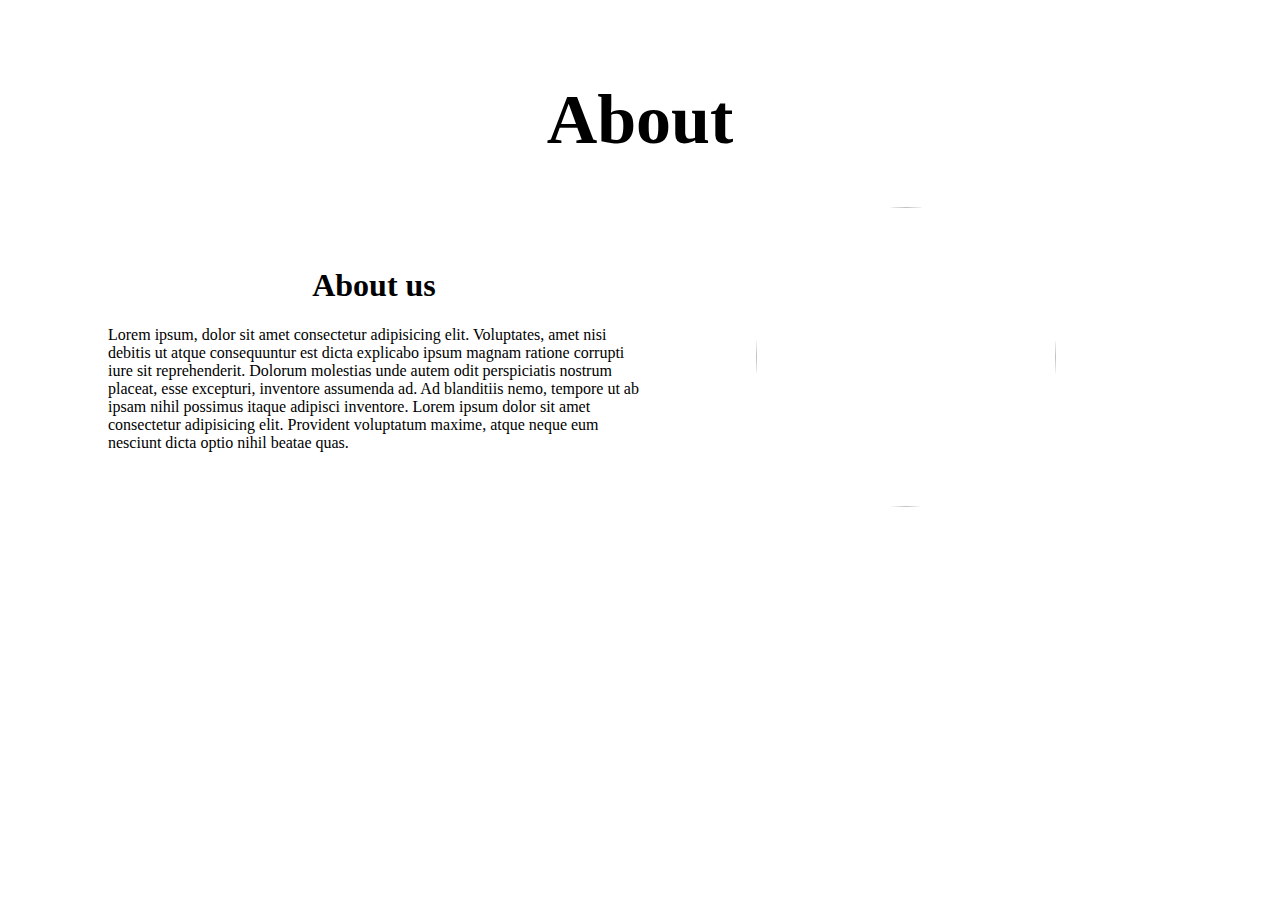
==== About.html @ c8aebd77 "Add files via upload" ====
<!DOCTYPE html>
<html lang="en">
<head>
    <meta charset="UTF-8">
    <meta name="viewport" content="width=device-width, initial-scale=1.0">
    <title>About</title>
    <link rel="stylesheet" href="about.css">
</head>
<body>
    <div id="about">
        <h1 id="section">About</h1>
        <div id="about_row">
            <div class="about_col">
                <h1>About us</h1>
                <p>
                    Lorem ipsum, dolor sit amet consectetur adipisicing elit. Voluptates, amet nisi debitis ut atque consequuntur est dicta explicabo ipsum magnam ratione corrupti iure sit reprehenderit. Dolorum molestias unde autem odit perspiciatis nostrum placeat, esse excepturi, inventore assumenda ad. Ad blanditiis nemo, tempore ut ab ipsam nihil possimus itaque adipisci inventore. Lorem ipsum dolor sit amet consectetur adipisicing elit. Provident voluptatum maxime, atque neque eum nesciunt dicta optio nihil beatae quas.
                </p>
            </div>

            <div class="about_col">
                <div id="about_img">
                    <img src="images/about.png" alt="">
                </div>
            </div>
            
        </div>
    </div>
</body>
</html>
---- about.css ----
/* About section */
#section{
    text-align: center;
    font-weight: bolder;
    font-size: 70px;
}
#about{
    padding: 25px 0 25px 0 ;
}
#about_row{
    display: flex;
    justify-content: center;
    align-items: center;
    flex-wrap: wrap;
    padding: 0 100px 0 100px;  
}

.about_col{
    flex: 1;
}
#about_img{
    width: 300px;
    height: 300px;
    border-radius: 50%;
    margin: auto;
}
#about_img img{
    width:100%;
    height:100%;
    border-radius: 50%;
    object-fit: fill;
}

.about_col h1{
    text-align: center;
    font-family: cursive;

}

.abou_col p{
    text-align: justify;
    font-weight: bold;

}

/* About section end */

@media screen and (max-width:768px){
    #header{
        position: absolute;
    }
    #mobile_menu{
        display: block;
    }
    #navbar ul{
        display: none;
    }

    html{
        font-size: 95%;   
    }

    #menu_row,#about_row{
        flex-wrap: wrap;
        padding: 0 10px 0 10px;
    }

}


@media screen and (max-width:360px){
    #header{
        position: absolute;
    }
    #mobile_menu{
        display: block;
    }
    #navbar ul{
        display: none;
    }

    html{
        font-size: 95%;   
    }

    #menu_row,#about_row{
        flex-wrap: wrap;
        padding: 0 10px 0 10px;
    }
}
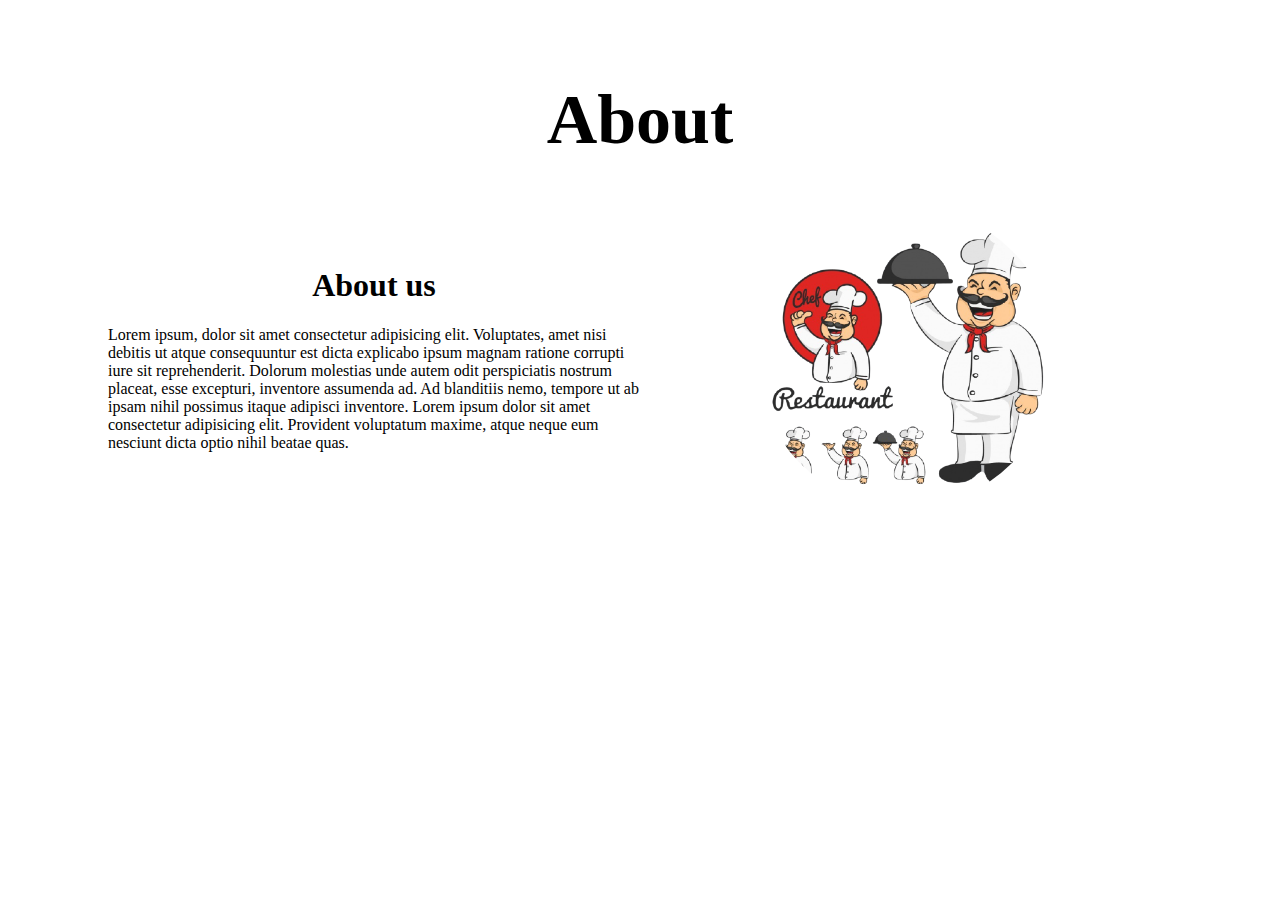
==== commit e8d1a595: "About.html" ====
--- a/About.html
+++ b/About.html
@@ -19,11 +19,11 @@
 
             <div class="about_col">
                 <div id="about_img">
-                    <img src="images/about.png" alt="">
+                    <img src="about.png" alt="">
                 </div>
             </div>
             
         </div>
     </div>
 </body>
-</html>+</html>
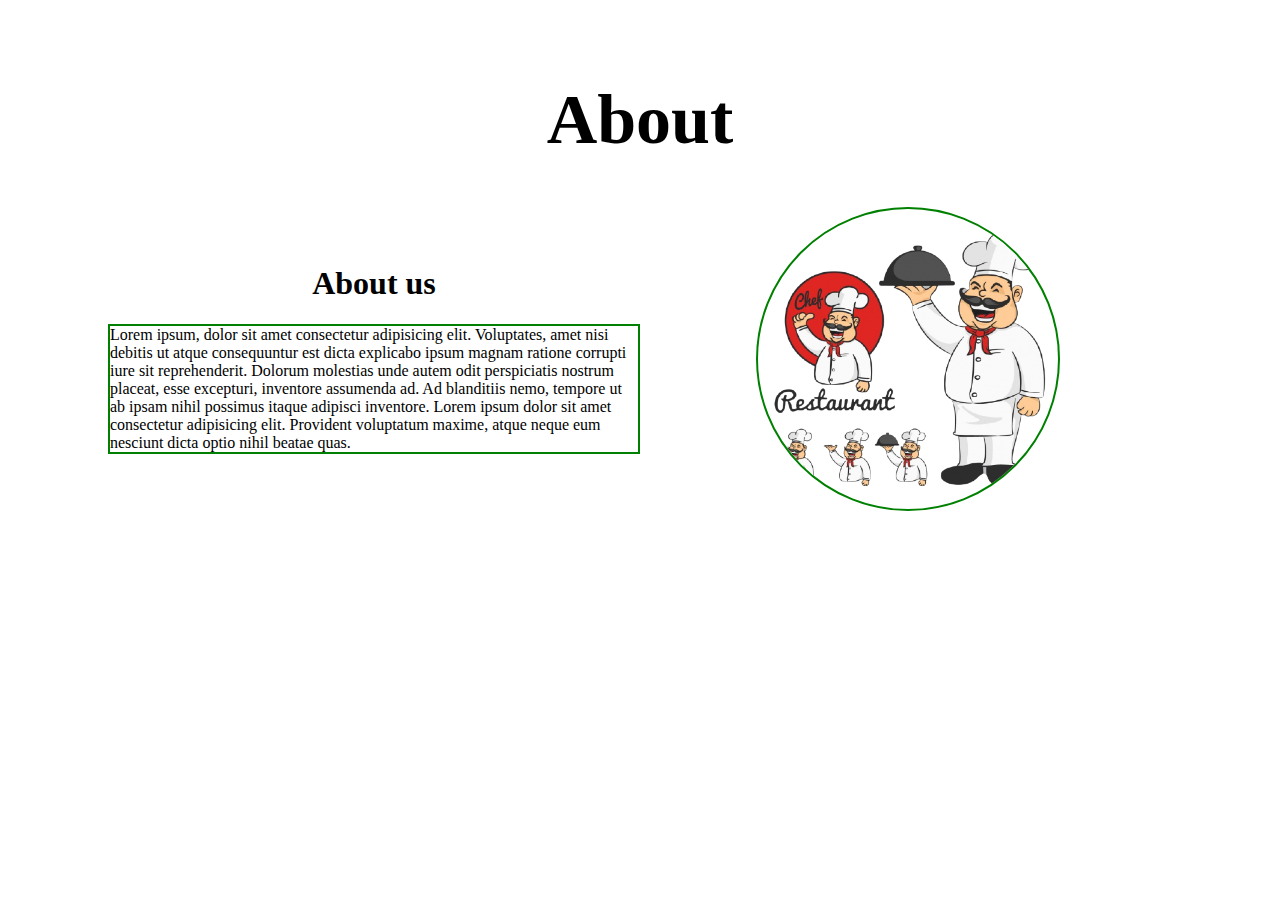
==== commit bd5a1a59: "About.html" ====
--- a/About.html
+++ b/About.html
@@ -12,14 +12,14 @@
         <div id="about_row">
             <div class="about_col">
                 <h1>About us</h1>
-                <p>
+                <p style="border:2px solid green;">
                     Lorem ipsum, dolor sit amet consectetur adipisicing elit. Voluptates, amet nisi debitis ut atque consequuntur est dicta explicabo ipsum magnam ratione corrupti iure sit reprehenderit. Dolorum molestias unde autem odit perspiciatis nostrum placeat, esse excepturi, inventore assumenda ad. Ad blanditiis nemo, tempore ut ab ipsam nihil possimus itaque adipisci inventore. Lorem ipsum dolor sit amet consectetur adipisicing elit. Provident voluptatum maxime, atque neque eum nesciunt dicta optio nihil beatae quas.
                 </p>
             </div>
 
             <div class="about_col">
                 <div id="about_img">
-                    <img src="about.png" alt="">
+                    <img style="border:2px solid green;" src="about.png" alt="">
                 </div>
             </div>
             
